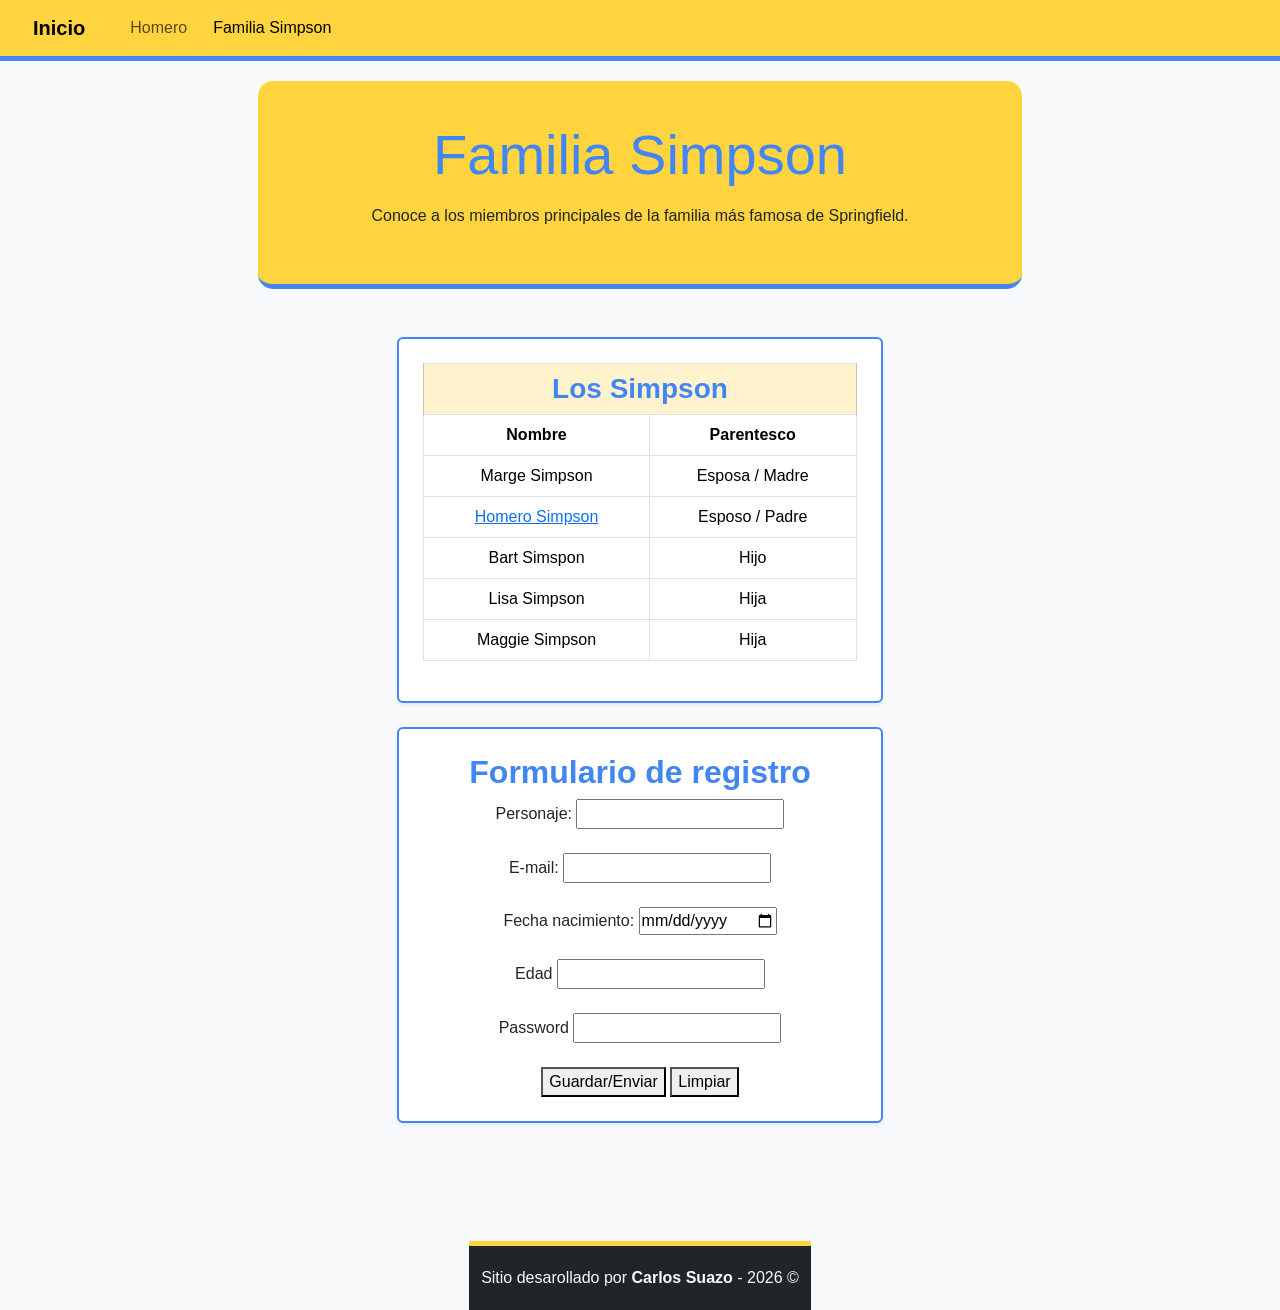
==== pages/familiasimpson.html @ fb0abbcd "APLICANDO CAMBIOS POR REFACTORIZACION, INCLUIDA LA IMPLEMENTACION DE CSS3 Y BOOTSTRAP5" ====
<!DOCTYPE html>
<html lang="es">

<head>
    <meta charset="UTF-8">
    <meta name="viewport" content="width=device-width, initial-scale=1.0">
    <title>Familia Simpson - Wiki Springfield</title>

    <link rel="stylesheet" href="/css/bootstrap.min.css">
    <link rel="stylesheet" href="/css/styles.css">
</head>

<body>
    <nav class="navbar navbar-expand-lg">
        <div class="container-fluid">
            <a class="navbar-brand" href="/index.html">Inicio</a>
            <button class="navbar-toggler" type="button" data-bs-toggle="collapse" data-bs-target="#navbarNav"
                aria-controls="navbarNav" aria-expanded="false" aria-label="Toggle navigation">
                <span class="navbar-toggler-icon"></span>
            </button>
            <div class="collapse navbar-collapse" id="navbarNav">
                <ul class="navbar-nav">
                    <li class="nav-item">
                        <a class="nav-link" href="/pages/homero.html">Homero</a>
                    </li>
                    <li class="nav-item">
                        <a class="nav-link active" aria-current="page" href="/pages/familiasimpson.html">Familia
                            Simpson</a>
                    </li>
                </ul>
            </div>
        </div>
    </nav>

    <div class="todo">
        <div class="contenedor-principal">
            <header class="header-wiki text-center">
                <div class="container">
                    <h1 class="display-4">Familia Simpson</h1>
                    <p class="mt-3">Conoce a los miembros principales de la familia más famosa de Springfield.</p>
                </div>
            </header>

            <div class="container my-5">
                <div class="row justify-content-center g-4">
                    <div class="col-lg-8">
                        <div class="card p-4 shadow-sm" style="border: 2px solid var(--azul-simpson);">
                            <section>
                                <table class="table table-bordered text-center align-middle">
                                    <tr>
                                        <td colspan="2" class="table-warning">
                                            <h3 class="mb-0">Los Simpson</h3>
                                        </td>
                                    </tr>
                                    <tr>
                                        <th>Nombre</th>
                                        <th>Parentesco</th>
                                    </tr>
                                    <tr>
                                        <td>Marge Simpson</td>
                                        <td>Esposa / Madre</td>
                                    </tr>
                                    <tr>
                                        <td><a href="/pages/homero.html">Homero Simpson</a></td>
                                        <td>Esposo / Padre</td>
                                    </tr>
                                    <tr>
                                        <td>Bart Simspon</td>
                                        <td>Hijo</td>
                                    </tr>
                                    <tr>
                                        <td>Lisa Simpson</td>
                                        <td>Hija</td>
                                    </tr>
                                    <tr>
                                        <td>Maggie Simpson</td>
                                        <td>Hija</td>
                                    </tr>
                                </table>
                            </section>
                        </div>
                    </div>

                    <div class="col-lg-8">
                        <div class="card p-4 shadow-sm" style="border: 2px solid var(--azul-simpson);">
                            <section>
                                <form class="text-center">
                                    <h2>Formulario de registro</h2>
                                    <label>Personaje:</label>
                                    <input type="text" required>
                                    <br><br>
                                    <label>E-mail:</label>
                                    <input type="email" required>
                                    <br><br>
                                    <label>Fecha nacimiento:</label>
                                    <input type="date">
                                    <br><br>
                                    <label>Edad</label>
                                    <input type="number" required>
                                    <br><br>
                                    <label>Password</label>
                                    <input type="password" required>
                                    <br><br>
                                    <button type="submit">Guardar/Enviar</button>
                                    <button type="reset">Limpiar</button>
                                </form>
                            </section>
                        </div>
                    </div>
                </div>
            </div>
        </div>

        <div class="footer">
            <footer>
                <div class="container text-center">
                    <p class="mb-0">Sitio desarollado por <strong>Carlos Suazo</strong> - 2026 ©</p>
                </div>
            </footer>
        </div>
    </div>

    <script src="https://cdn.jsdelivr.net/npm/bootstrap@5.3.0/dist/js/bootstrap.bundle.min.js"></script>
</body>

</html>
---- css/styles.css ----
/*CREANDO VARIABLES PARA COLROES*/
:root {
    --amarillo-simpson: #ffd43f;
    --azul-simpson: #4285f4;
    --oscuro: #212529;
    --claro: #f8f9fa;
}

nav {
    background-color: var(--amarillo-simpson);
    padding: 10px 0;
    border-bottom: 5px solid var(--azul-simpson);
}

footer {
    background-color: var(--oscuro);
    color: var(--claro);
    padding: 20px 0;
    border-top: 5px solid var(--amarillo-simpson);
    margin-top: 50px;
    width: 100%;
}


/*DANDO ESTILO A LAS OPCIONES DEL MENU*/
nav a {
    color: var(--oscuro);
    text-decoration: none;
    font-weight: bold;
    padding: 8px 16px;
    margin: 0 5px;
    border-radius: 4px;
    transition: all 0.3s ease;
}

/*HOVER ES CUANDO COLOCAMOS EL MOUSE SOBRE UN ELEMENTO*/
nav a:hover {
    background-color: #ffd43f;
    color: var(--oscuro);
}

/*AGREGAR ESTILOS A LAS ETIQUETAS H1, H2 Y H3*/
h1,
h2,
h3 {
    color: var(--azul-simpson);
    font-weight: bold;
}

/*ESTILOS DEL HEADER DE LA WIKI*/
.header-wiki {
    background-color: var(--amarillo-simpson);
    padding: 40px 20px;
    border-bottom: 5px solid var(--azul-simpson);
    border-radius: 15px 15px 15px 15px;
}

/*ESTILOS DE LA IMAGEN DEL INDEX*/
.img-simpson {
    border: 4px solid white;
    box-shadow: 0 4px 15px rgba(0, 0, 0, 0.15);
    /*sombra*/
    border-radius: 10px;
    transition: transform 0.3s ease;
}

.img-simpson:hover {
    transform: scale(1.03);
    /* Efecto sutil al pasar el mouse */
}


/*CAMBIOS APLICADOS*/
h5 {
    color: var(--oscuro);
    font-weight: bold;
}

.contenedor-principal {
    max-width: 1500px;
    margin: 0 auto;
    padding: 20px;
}

.footer {
    max-width: 100%;
    margin: 0 auto;
}

.todo {
    background-color: var(--claro);
    max-width: 1600px;
    margin: 0 auto;
    min-height: calc(100vh - 65px);
    display: grid;
    grid-template-rows: 1fr auto;
}

.card-personaje {
    background-color: var(--amarillo-simpson);
    width: 15rem;
    height: 18rem;
    color: var(--oscuro);
    text-decoration: none;
    font-weight: bold;
    padding: 8px 16px;
    margin: 0 5px;
    border-radius: 4px;
    border: 2px solid var(--azul-simpson);
    transition: all 0.3s ease;
}

.card-personaje:hover {
    transform: scale(1.03);
    box-shadow: var(--amarillo-simpson) 0px 4px 15px;
}

.img-personaje {
    width: 100%;
    height: 230px;
    display: flex;
    justify-content: center;
    align-items: center;
    overflow: hidden;
}

.img-personaje img {
    max-width: 100%;
    max-height: 100%;
    object-fit: cover;
    filter: drop-shadow(4px 4px 8px var(--oscuro));
}


body {
    font-family: 'Segoe UI', Tahoma, Geneva, Verdana, sans-serif;
    background-color: var(--azul-simpson);
    margin: 0;
    padding: 0;
}
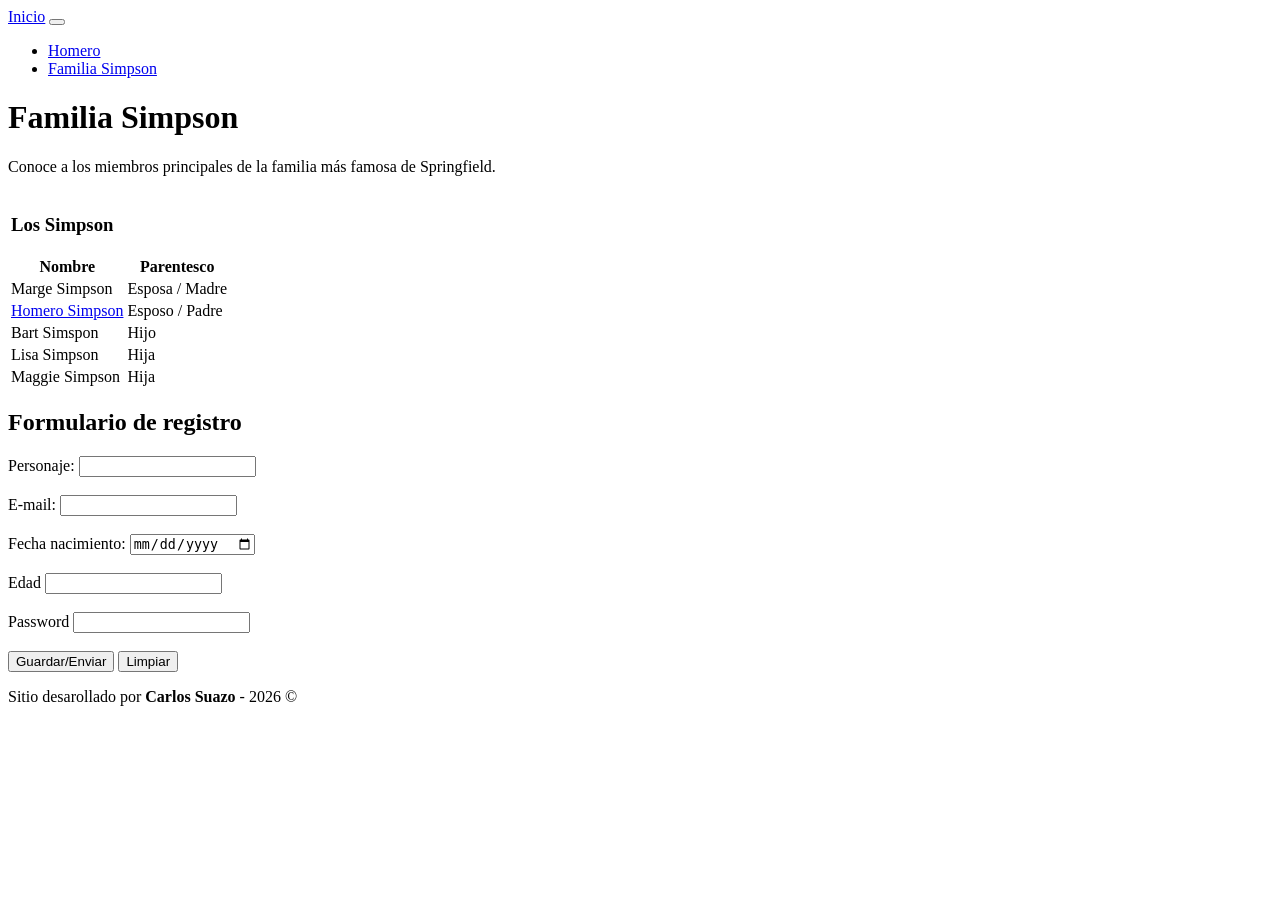
==== commit a39f0567: "corrigiendo rutas relativas" ====
--- a/pages/familiasimpson.html
+++ b/pages/familiasimpson.html
@@ -6,8 +6,8 @@
     <meta name="viewport" content="width=device-width, initial-scale=1.0">
     <title>Familia Simpson - Wiki Springfield</title>
 
-    <link rel="stylesheet" href="/css/bootstrap.min.css">
-    <link rel="stylesheet" href="/css/styles.css">
+    <link rel="stylesheet" href="css/bootstrap.min.css">
+    <link rel="stylesheet" href="css/styles.css">
 </head>
 
 <body>
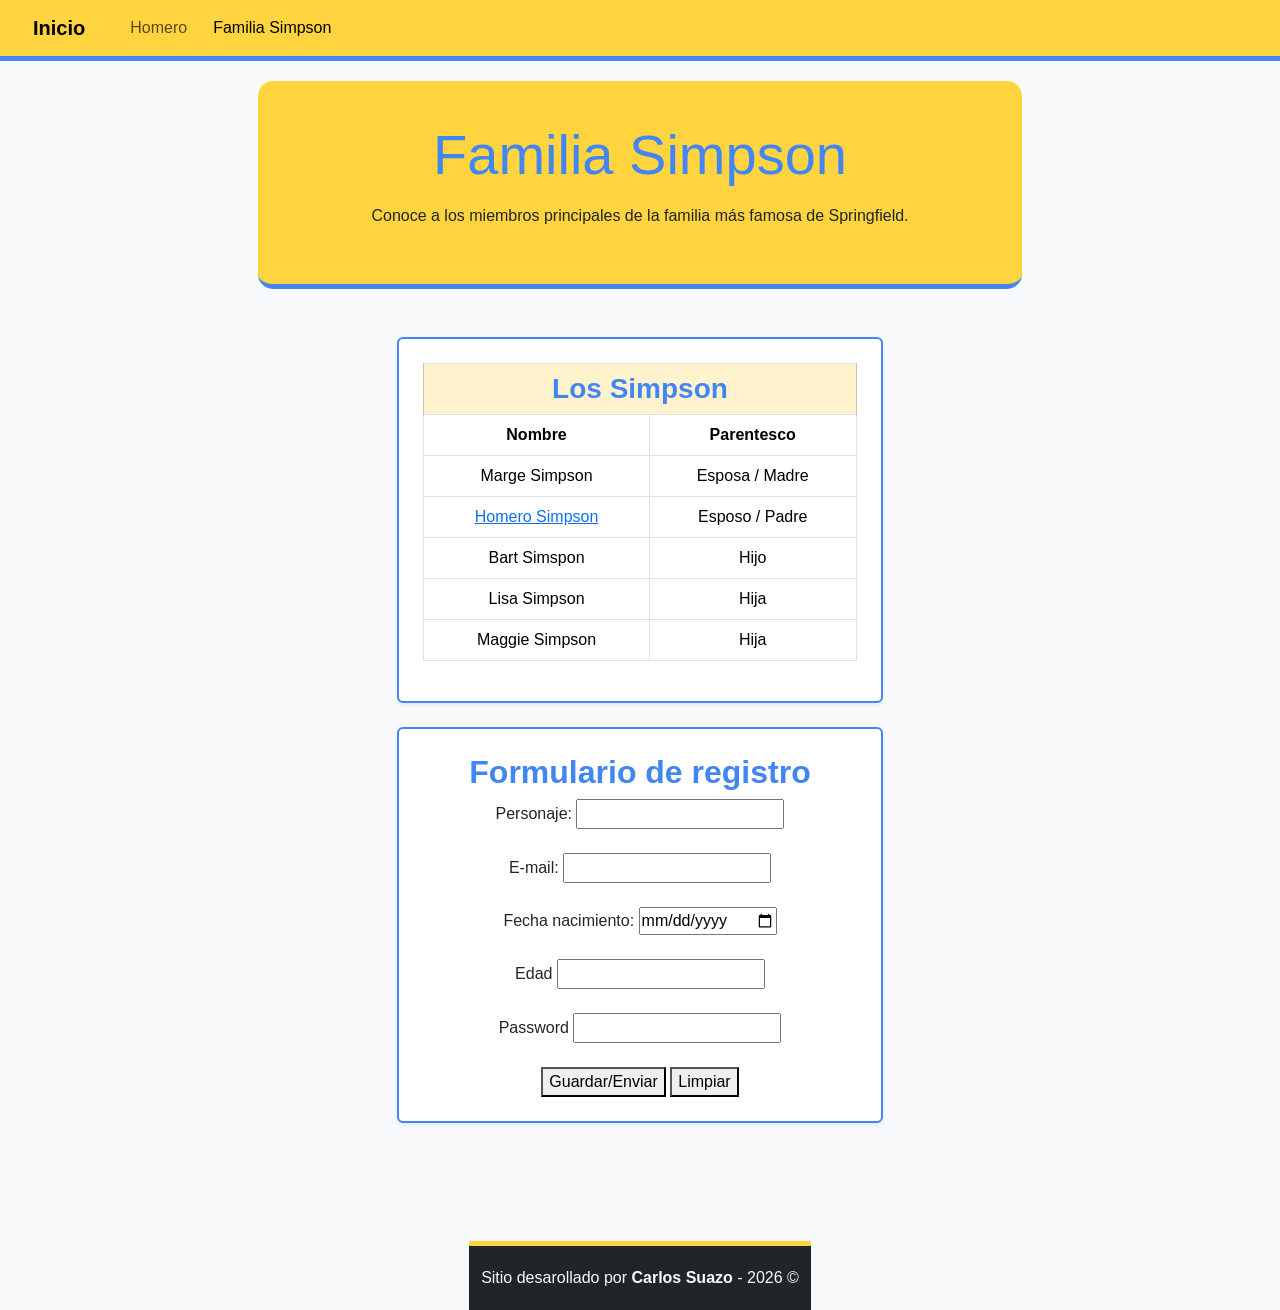
==== commit 87f0aef2: "corrigiendo rutas relativas homero y familia simpson" ====
--- a/pages/familiasimpson.html
+++ b/pages/familiasimpson.html
@@ -6,14 +6,14 @@
     <meta name="viewport" content="width=device-width, initial-scale=1.0">
     <title>Familia Simpson - Wiki Springfield</title>
 
-    <link rel="stylesheet" href="css/bootstrap.min.css">
-    <link rel="stylesheet" href="css/styles.css">
+    <link rel="stylesheet" href="../css/bootstrap.min.css">
+    <link rel="stylesheet" href="../css/styles.css">
 </head>
 
 <body>
     <nav class="navbar navbar-expand-lg">
         <div class="container-fluid">
-            <a class="navbar-brand" href="/index.html">Inicio</a>
+            <a class="navbar-brand" href="../index.html">Inicio</a>
             <button class="navbar-toggler" type="button" data-bs-toggle="collapse" data-bs-target="#navbarNav"
                 aria-controls="navbarNav" aria-expanded="false" aria-label="Toggle navigation">
                 <span class="navbar-toggler-icon"></span>
--- a/css/styles.css
+++ b/css/styles.css
@@ -0,0 +1,140 @@
+/*CREANDO VARIABLES PARA COLROES*/
+:root {
+    --amarillo-simpson: #ffd43f;
+    --azul-simpson: #4285f4;
+    --oscuro: #212529;
+    --claro: #f8f9fa;
+}
+
+nav {
+    background-color: var(--amarillo-simpson);
+    padding: 10px 0;
+    border-bottom: 5px solid var(--azul-simpson);
+}
+
+footer {
+    background-color: var(--oscuro);
+    color: var(--claro);
+    padding: 20px 0;
+    border-top: 5px solid var(--amarillo-simpson);
+    margin-top: 50px;
+    width: 100%;
+}
+
+
+/*DANDO ESTILO A LAS OPCIONES DEL MENU*/
+nav a {
+    color: var(--oscuro);
+    text-decoration: none;
+    font-weight: bold;
+    padding: 8px 16px;
+    margin: 0 5px;
+    border-radius: 4px;
+    transition: all 0.3s ease;
+}
+
+/*HOVER ES CUANDO COLOCAMOS EL MOUSE SOBRE UN ELEMENTO*/
+nav a:hover {
+    background-color: #ffd43f;
+    color: var(--oscuro);
+}
+
+/*AGREGAR ESTILOS A LAS ETIQUETAS H1, H2 Y H3*/
+h1,
+h2,
+h3 {
+    color: var(--azul-simpson);
+    font-weight: bold;
+}
+
+/*ESTILOS DEL HEADER DE LA WIKI*/
+.header-wiki {
+    background-color: var(--amarillo-simpson);
+    padding: 40px 20px;
+    border-bottom: 5px solid var(--azul-simpson);
+    border-radius: 15px 15px 15px 15px;
+}
+
+/*ESTILOS DE LA IMAGEN DEL INDEX*/
+.img-simpson {
+    border: 4px solid white;
+    box-shadow: 0 4px 15px rgba(0, 0, 0, 0.15);
+    /*sombra*/
+    border-radius: 10px;
+    transition: transform 0.3s ease;
+}
+
+.img-simpson:hover {
+    transform: scale(1.03);
+    /* Efecto sutil al pasar el mouse */
+}
+
+
+/*CAMBIOS APLICADOS*/
+h5 {
+    color: var(--oscuro);
+    font-weight: bold;
+}
+
+.contenedor-principal {
+    max-width: 1500px;
+    margin: 0 auto;
+    padding: 20px;
+}
+
+.footer {
+    max-width: 100%;
+    margin: 0 auto;
+}
+
+.todo {
+    background-color: var(--claro);
+    max-width: 1600px;
+    margin: 0 auto;
+    min-height: calc(100vh - 65px);
+    display: grid;
+    grid-template-rows: 1fr auto;
+}
+
+.card-personaje {
+    background-color: var(--amarillo-simpson);
+    width: 15rem;
+    height: 18rem;
+    color: var(--oscuro);
+    text-decoration: none;
+    font-weight: bold;
+    padding: 8px 16px;
+    margin: 0 5px;
+    border-radius: 4px;
+    border: 2px solid var(--azul-simpson);
+    transition: all 0.3s ease;
+}
+
+.card-personaje:hover {
+    transform: scale(1.03);
+    box-shadow: var(--amarillo-simpson) 0px 4px 15px;
+}
+
+.img-personaje {
+    width: 100%;
+    height: 230px;
+    display: flex;
+    justify-content: center;
+    align-items: center;
+    overflow: hidden;
+}
+
+.img-personaje img {
+    max-width: 100%;
+    max-height: 100%;
+    object-fit: cover;
+    filter: drop-shadow(4px 4px 8px var(--oscuro));
+}
+
+
+body {
+    font-family: 'Segoe UI', Tahoma, Geneva, Verdana, sans-serif;
+    background-color: var(--azul-simpson);
+    margin: 0;
+    padding: 0;
+}
